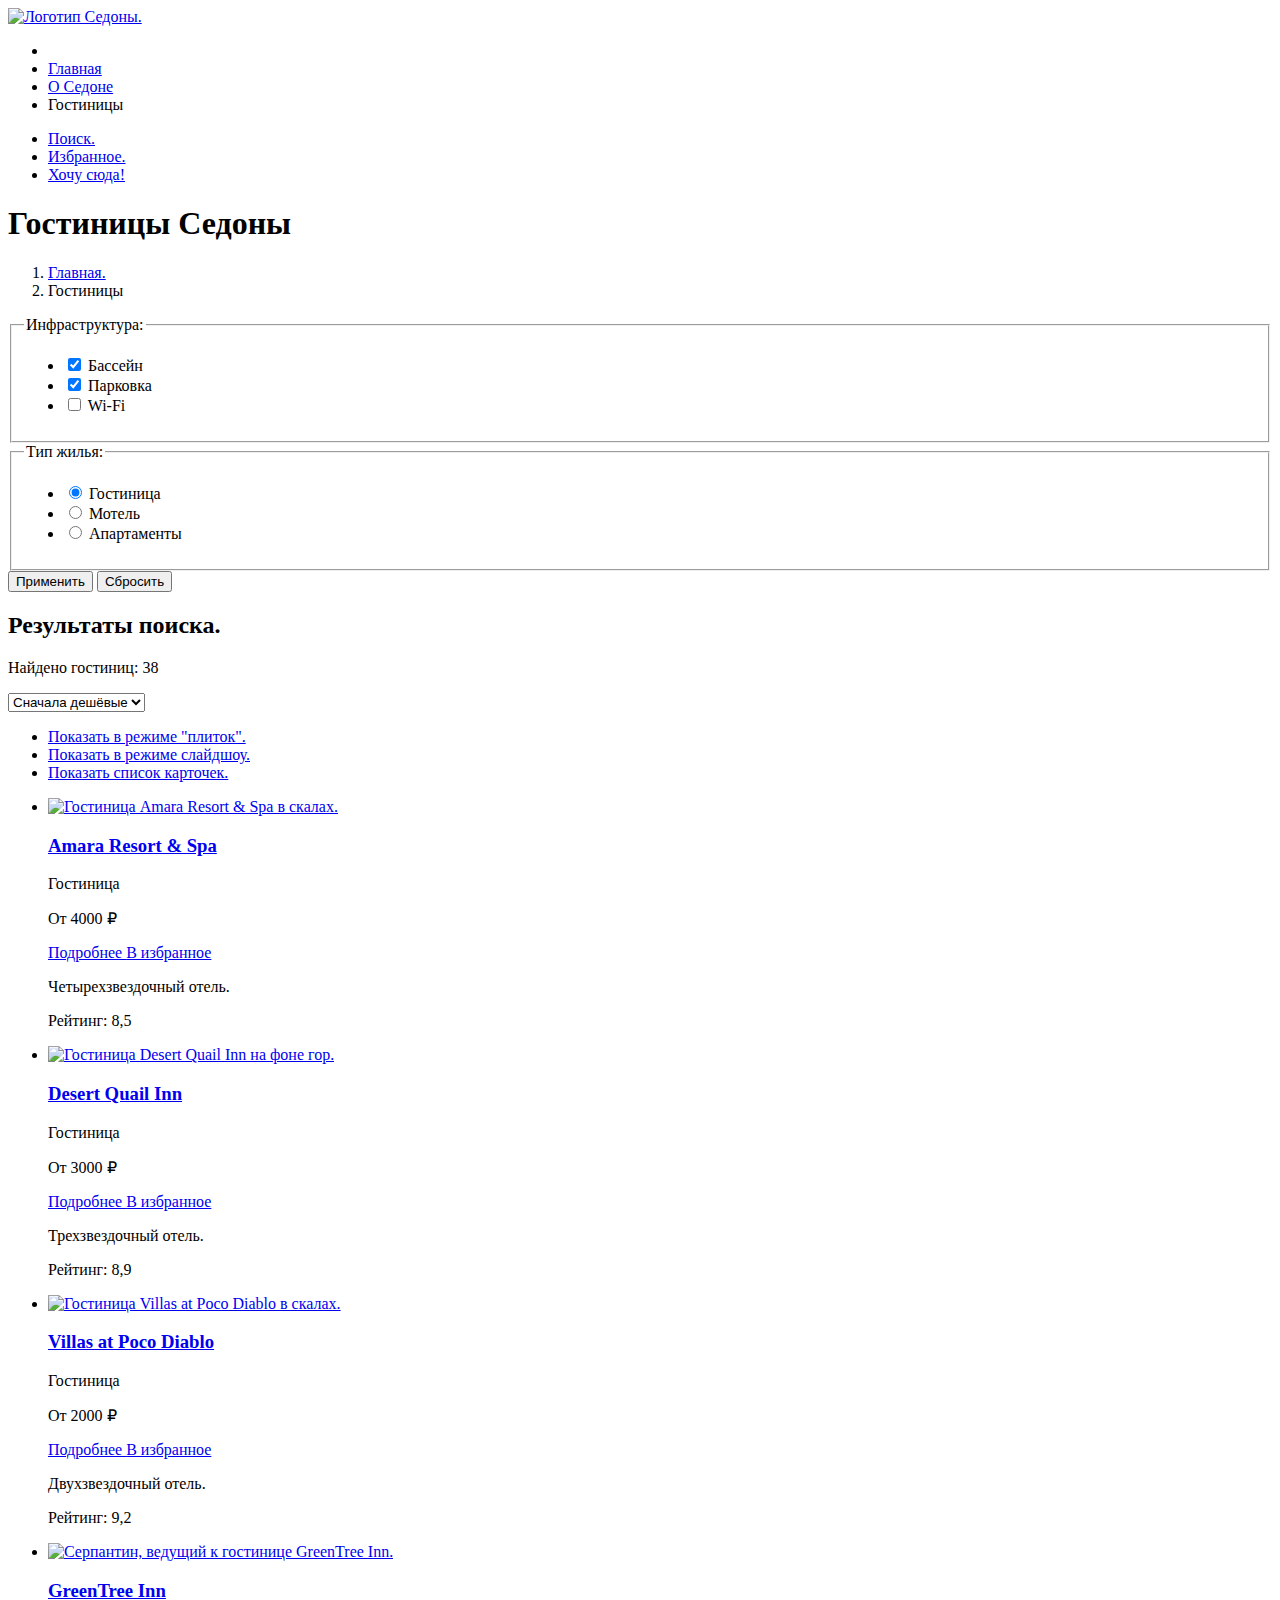
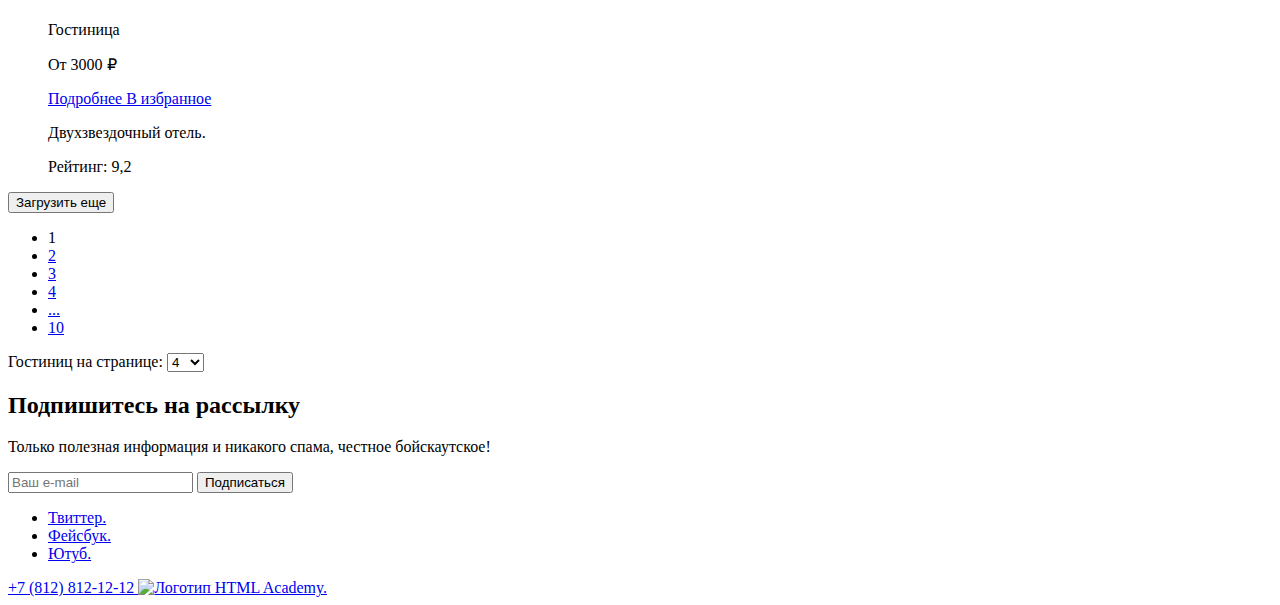
==== pages/catalog.html @ 8887d0ff "Замечания" ====
<!DOCTYPE html>
<html lang="ru">

<head>
  <meta charset="utf-8">
  <title>Седона – каталог</title>
</head>

<body>
  <header class="page-header">
    <nav class="navigation">
      <a class="navigation-link" href="../index.html">
        <img class="navigation-logo" src="" alt="Логотип Седоны.">
      </a>

      <ul class="navigation-list">
        <li class="navigation-item">
        </li>
        <li class="navigation-item">
          <a class="navigation-link" href="../index.html">
            Главная
          </a>
        </li>
        <li class="navigation-item">
          <a class="navigation-link" href="#!">
            О Седоне
          </a>
        </li>
        <li class="navigation-item">
          <a class="navigation-link">
            Гостиницы
          </a>
        </li>
      </ul>

      <ul class="navigation-list navigation-user">
        <li class="navigation-item">
          <a class="navigation-link" href="#!">
            <span class="visually-hidden">
              Поиск.
            </span>
          </a>
        </li>
        <li class="navigation-item">
          <a class="navigation-link" href="#!">
            <span class="visually-hidden">
              Избранное.
            </span>
          </a>
        </li>
        <li class="navigation-item">
          <a class="navigation-link" href="#!">
            Хочу сюда!
          </a>
        </li>
      </ul>
    </nav>
  </header>

  <main class="main-inner">
    <form class="catalog-filter" action="https://echo.htmlacademy.ru/" method="get">
      <section class="choice-housing">
        <h1 class="choice-housing-title">
          Гостиницы Седоны
        </h1>
        <ol class="breadcrumbs">
          <li class="breadcrumbs-item">
            <a class="breadcrumbs-link" href="../index.html">
              <span class="visually-hidden">
                Главная.
              </span>
            </a>
          </li>

          <li class="breadcrumbs-item">
            <a class="breadcrumbs-link">
              Гостиницы
            </a>
          </li>
        </ol>

        <fieldset class="catalog-filter-group">
          <legend class="catalog-filter-title">
            Инфраструктура:
          </legend>

          <ul class="catalog-filter-list">
            <li class="catalog-filtre-ltem">
              <label class="control">
                <input class="control-input" type="checkbox" name="options[]" value="swimming" checked>
                Бассейн
              </label>
            </li>

            <li class="catalog-filtre-ltem">
              <label class="control">
                <input class="control-input" type="checkbox" name="options[]" value="parking" checked>
                Парковка
              </label>
            </li>

            <li class="catalog-filtre-ltem">
              <label class="control">
                <input class="control-input" type="checkbox" name="options[]" value="Wi-Fi">
                Wi-Fi
              </label>
            </li>
          </ul>
        </fieldset>

        <fieldset class="catalog-filter-group">
          <legend class="catalog-filter-title">
            Тип жилья:
          </legend>

          <ul class="catalog-filter-list">
            <li class="catalog-filtre-ltem">
              <label class="control">
                <input class="control-input" type="radio" name="type-housing" value="hotel" checked>
                Гостиница
              </label>
            </li>

            <li class="catalog-filtre-ltem">
              <label class="control">
                <input class="control-input" type="radio" name="type-housing" value="motel">
                Мотель
              </label>
            </li>

            <li class="catalog-filtre-ltem">
              <label class="control">
                <input class="control-input" type="radio" name="type-housing" value="apartamens">
                Апартаменты
              </label>
            </li>
          </ul>
        </fieldset>

        <button class="button" type="submit">
          Применить
        </button>
        <button class="button-reset" type="reset">
          Сбросить
        </button>
      </section>

      <section class=card-block>
        <div class="search-hotel">
          <h2 class="visually-hidden">
            Результаты поиска.
          </h2>

          <p class="number-hotels">
            Найдено гостиниц: 38
          </p>

          <select class="select-control" aria-label="Сортировка." name="price-range">
            <option value="cheap">
              Сначала дешёвые
            </option>
            <option value="expensive">
              Сначала дорогие
            </option>
          </select>

          <ul class="button-card-list">
            <li class="button-card-item">
              <a class="button-card" href="#!">
                <span class="visually-hidden">
                  Показать в режиме "плиток".
                </span>
              </a>
            </li>
            <li class="button-card-item">
              <a class="button-card" href="#!">
                <span class="visually-hidden">
                  Показать в режиме слайдшоу.
                </span>
              </a>
            </li>
            <li class="button-card-item">
              <a class="button-card" href="#!">
                <span class="visually-hidden">
                  Показать список карточек.
                </span>
              </a>
            </li>
          </ul>
        </div>

        <ul class="hotel-cards-list">
          <li class="hotel-card-item">
            <a class="hotel-card-link" href="#!">
              <img class="hotel-card-img" src="" alt="Гостиница Amara Resort &amp; Spa в скалах.">
              <h3 class="hotel-card-title">
                Amara Resort &amp; Spa
              </h3>
            </a>

            <div class="product-card-price-block">
              <p class="product-card-price">
                Гостиница
              </p>
              <p class="product-card-price">
                От 4000 ₽
              </p>
            </div>

            <div class="product-card-button-block">
              <a class="product-card-button" href="#!">
                Подробнее
              </a>
              <a class="product-card-button" href="#!">
                В избранное
              </a>
            </div>

            <div class="product-card-star-block">
              <p class="star-rating star-rating-4">
                <span class="visually-hidden">
                  Четырехзвездочный отель.
                </span>
              </p>
              <p class="product-card-rating">
                Рейтинг: 8,5
              </p>
            </div>
          </li>

          <li class="hotel-card-item">
            <a class="hotel-card-link" href="#!">
              <img class="hotel-card-img" src="" alt="Гостиница Desert Quail Inn на фоне гор.">
              <h3 class="hotel-card-title">
                Desert Quail Inn
              </h3>
            </a>

            <div class="product-card-price-block">
              <p class="product-card-price">
                Гостиница
              </p>
              <p class="product-card-price">
                От 3000 ₽
              </p>
            </div>

            <div class="product-card-button-block">
              <a class="product-card-button" href="#!">
                Подробнее
              </a>
              <a class="product-card-button" href="#!">
                В избранное
              </a>
            </div>

            <div class="product-card-star-block">
              <p class="star-rating star-rating-3">
                <span class="visually-hidden">
                  Трехзвездочный отель.
                </span>
              </p>
              <p class="product-card-rating">
                Рейтинг: 8,9
              </p>
            </div>
          </li>

          <li class="hotel-card-item">
            <a class="hotel-card-link" href="#!">
              <img class="hotel-card-img" src="" alt="Гостиница Villas at Poco Diablo в скалах.">
              <h3 class="hotel-card-title">
                Villas at Poco Diablo
              </h3>
            </a>

            <div class="product-card-price-block">
              <p class="product-card-price">
                Гостиница
              </p>
              <p class="product-card-price">
                От 2000 ₽
              </p>
            </div>

            <div class="product-card-button-block">
              <a class="product-card-button" href="#!">
                Подробнее
              </a>
              <a class="product-card-button" href="#!">
                В избранное
              </a>
            </div>

            <div class="product-card-star-block">
              <p class="star-rating star-rating-2">
                <span class="visually-hidden">
                  Двухзвездочный отель.
                </span>
              </p>
              <p class="product-card-rating">
                Рейтинг: 9,2
              </p>
            </div>
          </li>

          <li class="hotel-card-item">
            <a class="hotel-card-link" href="#!">
              <img class="hotel-card-img" src="" alt="Серпантин, ведущий к гостинице GreenTree Inn.">
              <h3 class="hotel-card-title">
                GreenTree Inn
              </h3>
            </a>

            <div class="product-card-price-block">
              <p class="product-card-price">
                Гостиница
              </p>
              <p class="product-card-price">
                От 3000 ₽
              </p>
            </div>

            <div class="product-card-button-block">
              <a class="product-card-button" href="#!">
                Подробнее
              </a>
              <a class="product-card-button" href="#!">
                В избранное
              </a>
            </div>

            <div class="product-card-star-block">
              <p class="product-card hotel-star-2">
                <span class="visually-hidden">
                  Двухзвездочный отель.
                </span>
              </p>
              <p class="product-card-rating">
                Рейтинг: 9,2
              </p>
            </div>
          </li>
        </ul>

        <button class="pagination-show-more" type="button">
          Загрузить еще
        </button>

        <ul class="pagination-list">
          <li class=pagination-item>
            <a class="pagination-link pagination-current">
              1
            </a>
          </li>
          <li class=pagination-item>
            <a class="pagination-link" href="#!">
              2
            </a>
          </li>
          <li class=pagination-item>
            <a class="pagination-link" href="#!">
              3
            </a>
          </li>
          <li class=pagination-item>
            <a class="pagination-link" href="#!">
              4
            </a>
          </li>
          <li class=pagination-item>
            <a class="pagination-link pagination-choice" href="#!">
              ...
            </a>
          </li>
          <li class=pagination-item>
            <a class="pagination-link" href="#!">
              10
            </a>
          </li>
        </ul>

        <label class="hotel-page">
          Гостиниц на странице:
          <select class="select-control number" name="hotel-number">
            <option>
              4
            </option>
            <option>
              9
            </option>
            <option>
              14
            </option>
          </select>
        </label>
      </section>
    </form>

    <div class="">
      <h2 class="">
        Подпишитесь на рассылку
      </h2>
      <p class="">
        Только полезная информация и никакого спама, честное бойскаутское!
      </p>

      <form class="newsletter-form" action="https://echo.htmlacademy.ru/" method="post">
        <label>
          <input class="field" placeholder="Ваш e-mail" type="email" name="newsletter-email">
        </label>

        <button class="newsletter-submit" type="submit">
          Подписаться
        </button>
      </form>
    </div>
  </main>

  <footer class="page-footer">
    <ul class="footer-social-list">
      <li class="footer-social-item">
        <a class="footer-social-link" href="https://twitter.com/htmlacademy_ru">
          <span class="visually-hidden">
            Твиттер.
          </span>
        </a>
      </li>

      <li class="footer-social-item">
        <a class="footer-social-link" href="https://www.facebook.com/htmlacademy">
          <span class="visually-hidden">
            Фейсбук.
          </span>
        </a>
      </li>

      <li class="footer-social-item">
        <a class="footer-social-link" href="https://www.youtube.com/c/HTMLAcademyRUS">
          <span class="visually-hidden">
            Ютуб.
          </span>
        </a>
      </li>
    </ul>

    <a class="footer-phone-contacts" href="tel:+78128121212">
      +7 (812) 812-12-12
    </a>

    <a class="footer-site-link" href="https://htmlacademy.ru/">
      <img class="footer-site-link-logo" src="" alt="Логотип HTML Academy.">
    </a>
  </footer>
</body>
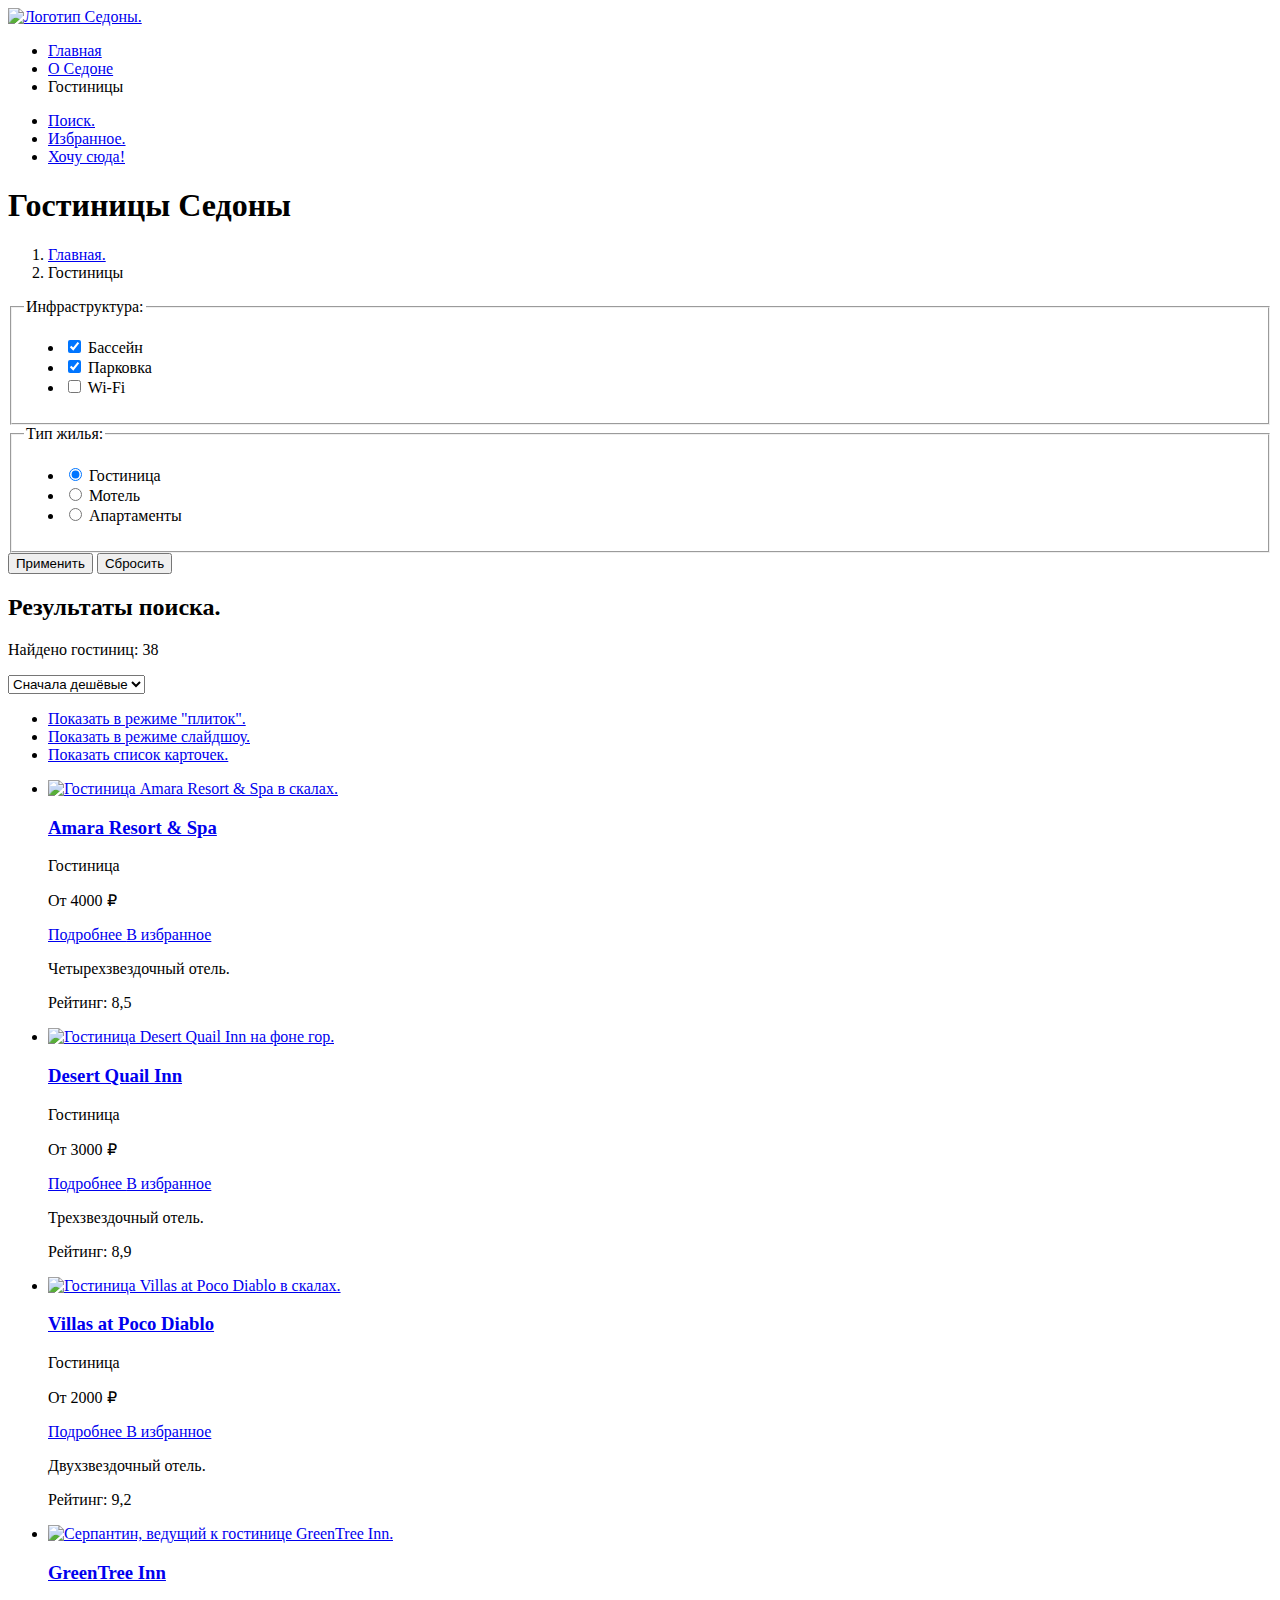
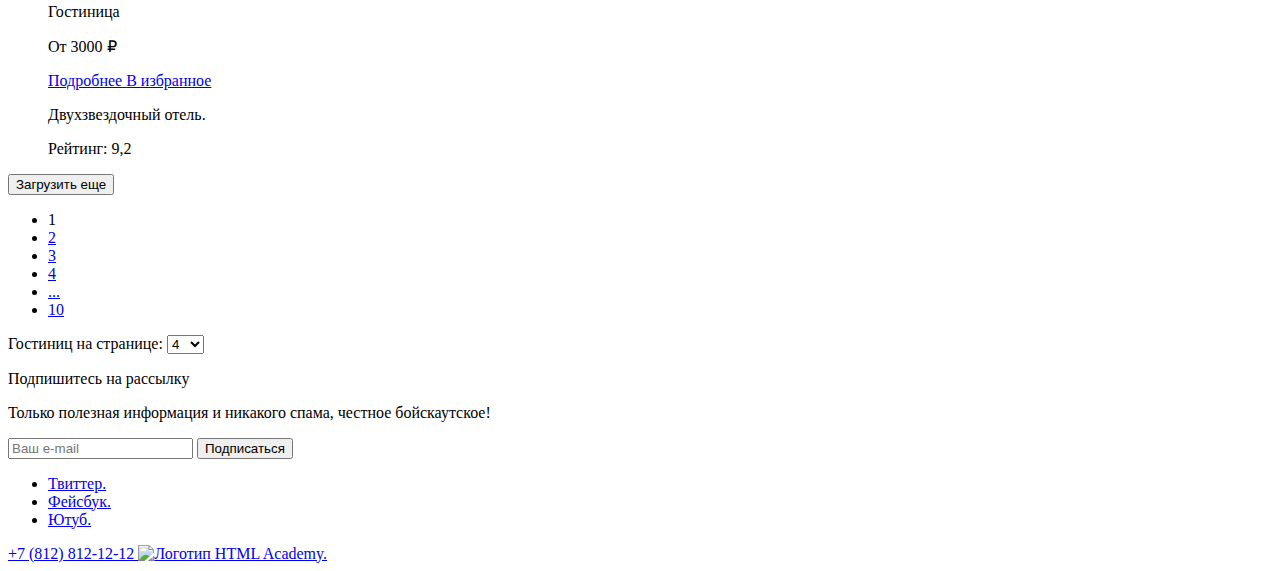
==== commit d170f5f9: "Замечания" ====
--- a/pages/catalog.html
+++ b/pages/catalog.html
@@ -3,29 +3,29 @@
 
 <head>
   <meta charset="utf-8">
-  <title>Седона – каталог</title>
+  <title>Седона - каталог</title>
 </head>
 
 <body>
   <header class="page-header">
     <nav class="navigation">
-      <a class="navigation-link" href="../index.html">
+      <a class="" href="../index.html">
         <img class="navigation-logo" src="" alt="Логотип Седоны.">
       </a>
 
       <ul class="navigation-list">
         <li class="navigation-item">
-        </li>
-        <li class="navigation-item">
           <a class="navigation-link" href="../index.html">
             Главная
           </a>
         </li>
+
         <li class="navigation-item">
           <a class="navigation-link" href="#!">
             О Седоне
           </a>
         </li>
+
         <li class="navigation-item">
           <a class="navigation-link">
             Гостиницы
@@ -41,6 +41,7 @@
             </span>
           </a>
         </li>
+
         <li class="navigation-item">
           <a class="navigation-link" href="#!">
             <span class="visually-hidden">
@@ -48,6 +49,7 @@
             </span>
           </a>
         </li>
+
         <li class="navigation-item">
           <a class="navigation-link" href="#!">
             Хочу сюда!
@@ -71,7 +73,6 @@
               </span>
             </a>
           </li>
-
           <li class="breadcrumbs-item">
             <a class="breadcrumbs-link">
               Гостиницы
@@ -137,7 +138,7 @@
           </ul>
         </fieldset>
 
-        <button class="button" type="submit">
+        <button class="button" type="reset">
           Применить
         </button>
         <button class="button-reset" type="reset">
@@ -146,11 +147,11 @@
       </section>
 
       <section class=card-block>
+        <h2 class="visually-hidden">
+          Результаты поиска.
+        </h2>
+
         <div class="search-hotel">
-          <h2 class="visually-hidden">
-            Результаты поиска.
-          </h2>
-
           <p class="number-hotels">
             Найдено гостиниц: 38
           </p>
@@ -172,6 +173,7 @@
                 </span>
               </a>
             </li>
+
             <li class="button-card-item">
               <a class="button-card" href="#!">
                 <span class="visually-hidden">
@@ -353,26 +355,31 @@
               1
             </a>
           </li>
+
           <li class=pagination-item>
             <a class="pagination-link" href="#!">
               2
             </a>
           </li>
+
           <li class=pagination-item>
             <a class="pagination-link" href="#!">
               3
             </a>
           </li>
+
           <li class=pagination-item>
             <a class="pagination-link" href="#!">
               4
             </a>
           </li>
+
           <li class=pagination-item>
             <a class="pagination-link pagination-choice" href="#!">
               ...
             </a>
           </li>
+
           <li class=pagination-item>
             <a class="pagination-link" href="#!">
               10
@@ -398,10 +405,10 @@
     </form>
 
     <div class="">
-      <h2 class="">
+      <p class="heading">
         Подпишитесь на рассылку
-      </h2>
-      <p class="">
+      </p>
+      <p class="description">
         Только полезная информация и никакого спама, честное бойскаутское!
       </p>
 
@@ -415,6 +422,7 @@
         </button>
       </form>
     </div>
+
   </main>
 
   <footer class="page-footer">
@@ -447,9 +455,10 @@
     <a class="footer-phone-contacts" href="tel:+78128121212">
       +7 (812) 812-12-12
     </a>
-
     <a class="footer-site-link" href="https://htmlacademy.ru/">
       <img class="footer-site-link-logo" src="" alt="Логотип HTML Academy.">
     </a>
   </footer>
 </body>
+
+</html>
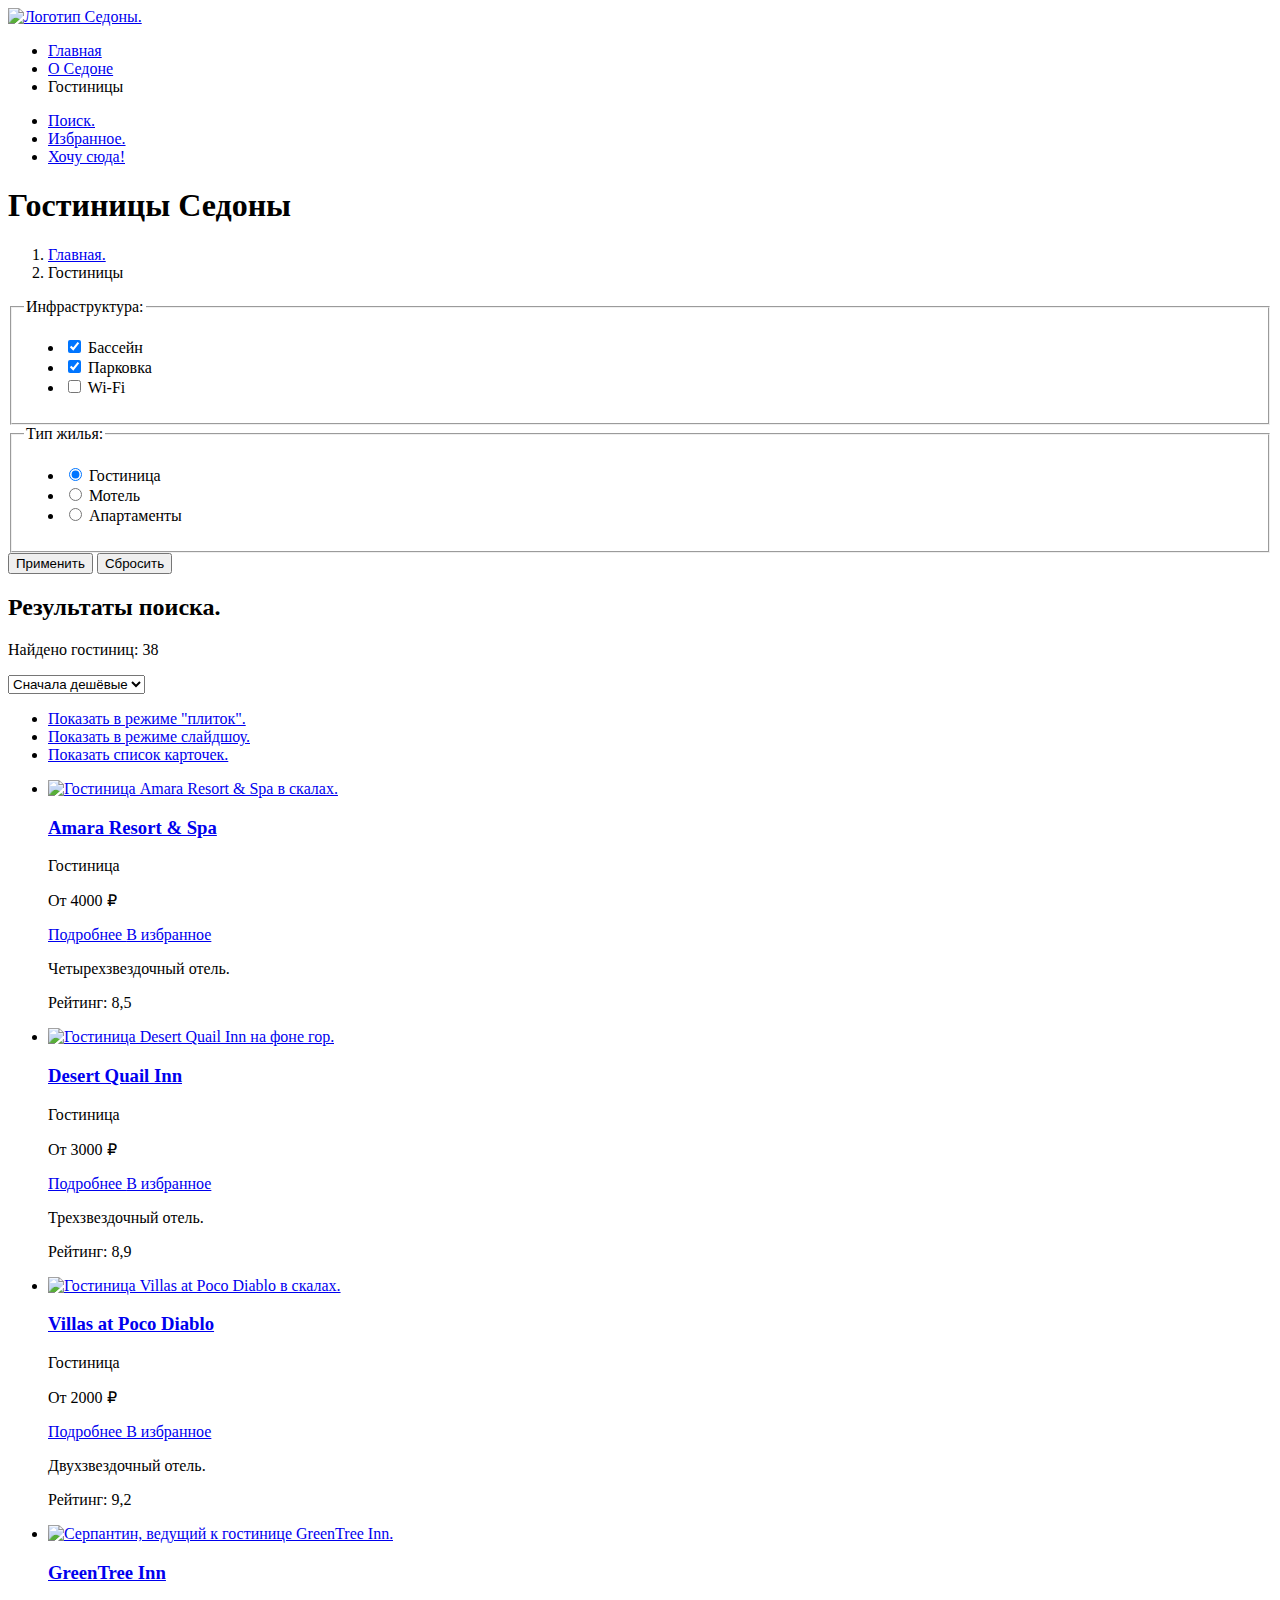
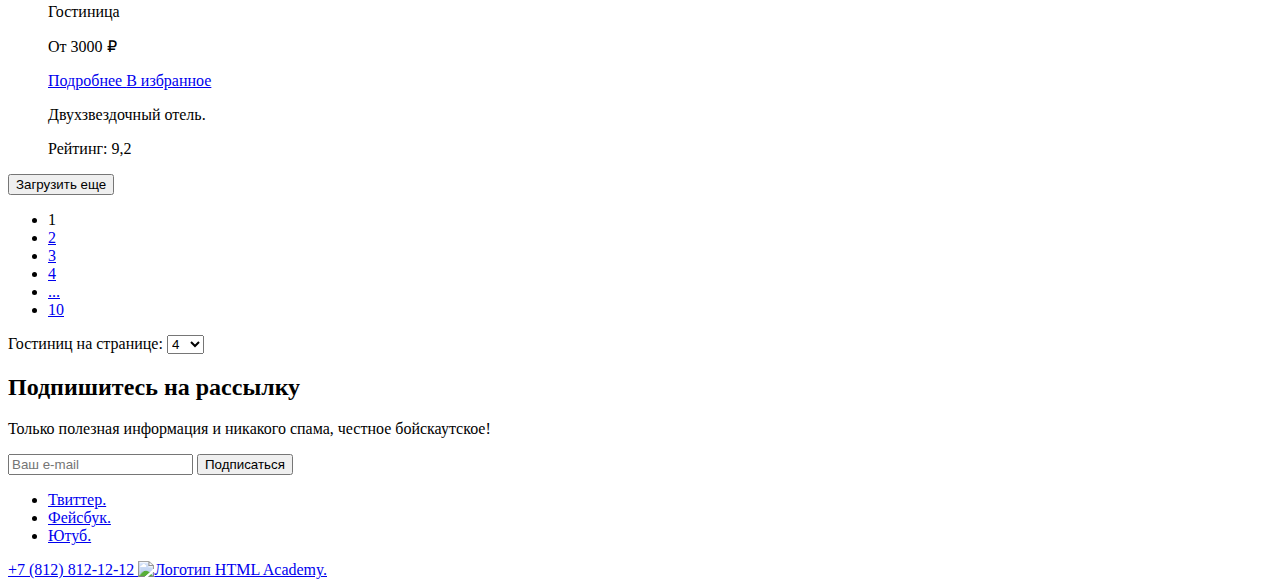
==== commit 3e1d93cf: "Замечания" ====
--- a/pages/catalog.html
+++ b/pages/catalog.html
@@ -404,10 +404,10 @@
       </section>
     </form>
 
-    <div class="">
-      <p class="heading">
+    <section class="">
+      <h2 class="heading">
         Подпишитесь на рассылку
-      </p>
+      </h2>
       <p class="description">
         Только полезная информация и никакого спама, честное бойскаутское!
       </p>
@@ -421,7 +421,7 @@
           Подписаться
         </button>
       </form>
-    </div>
+    </section>
 
   </main>
 
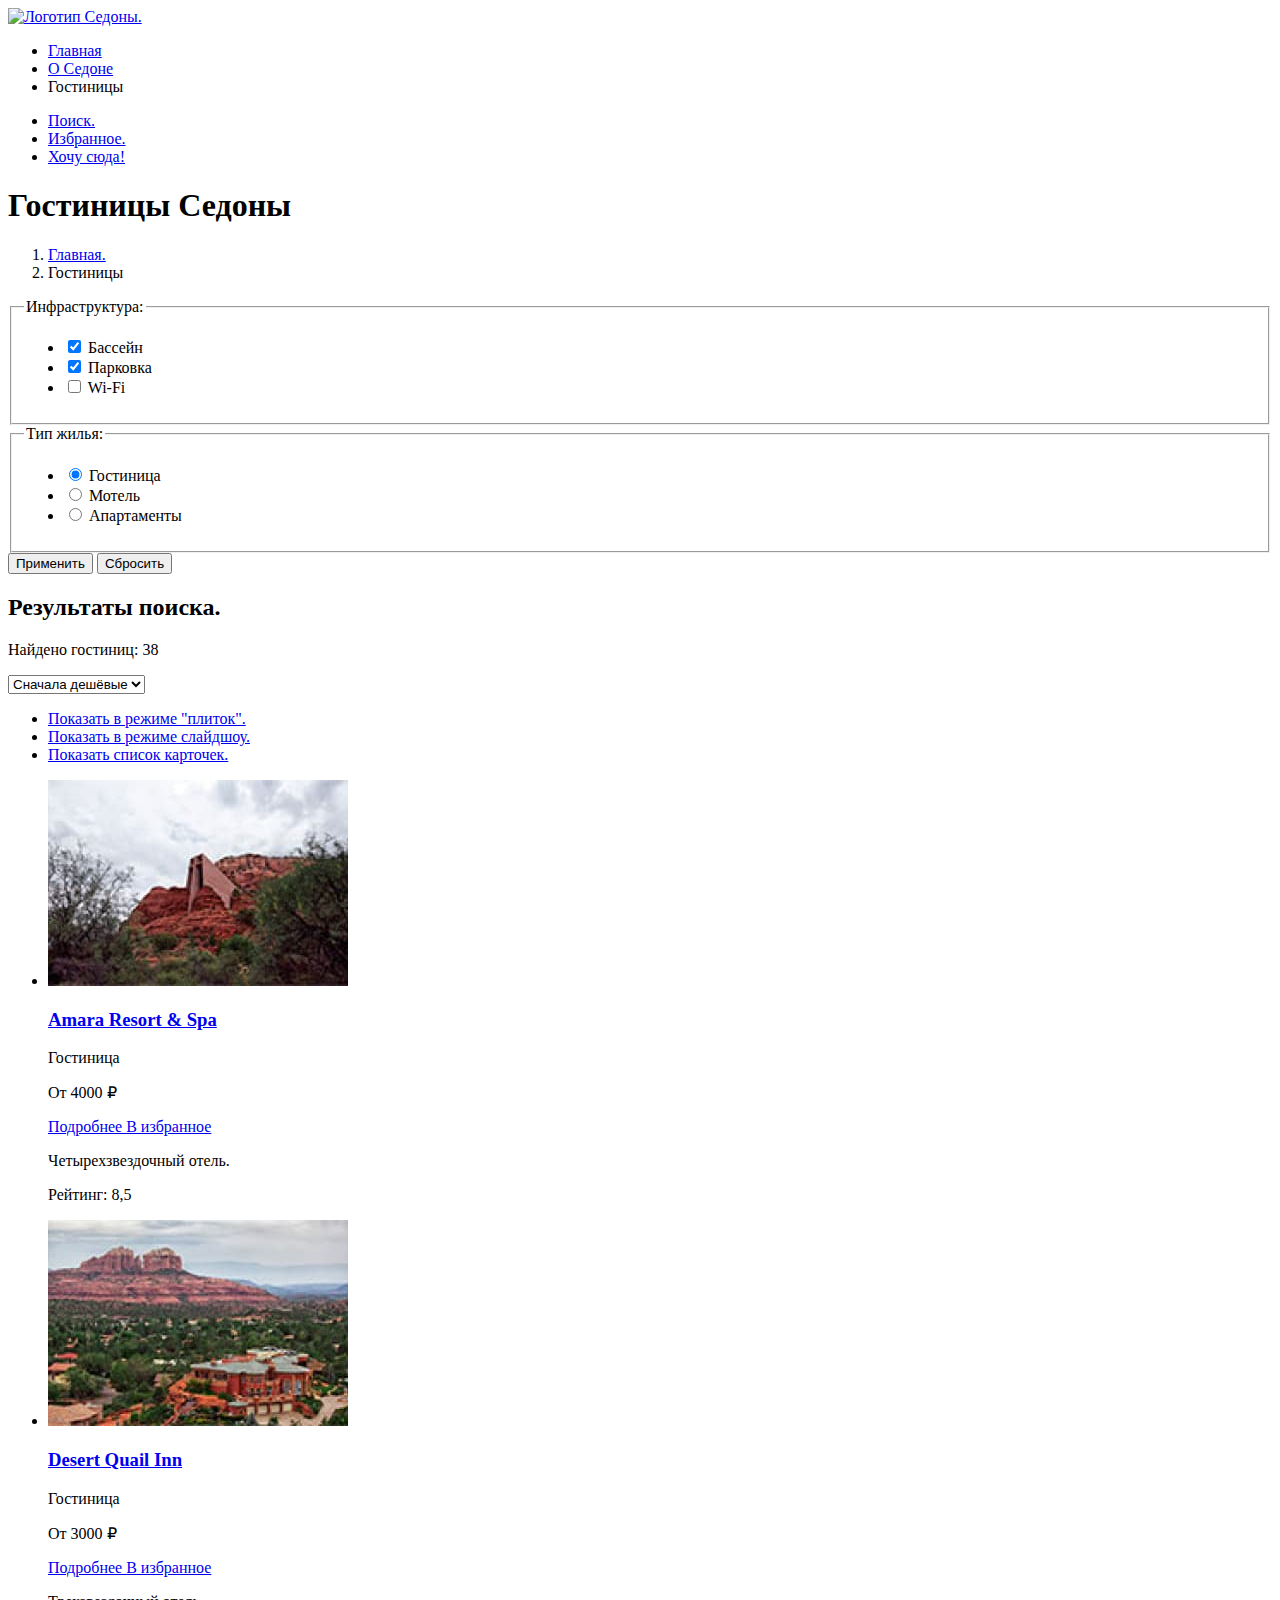
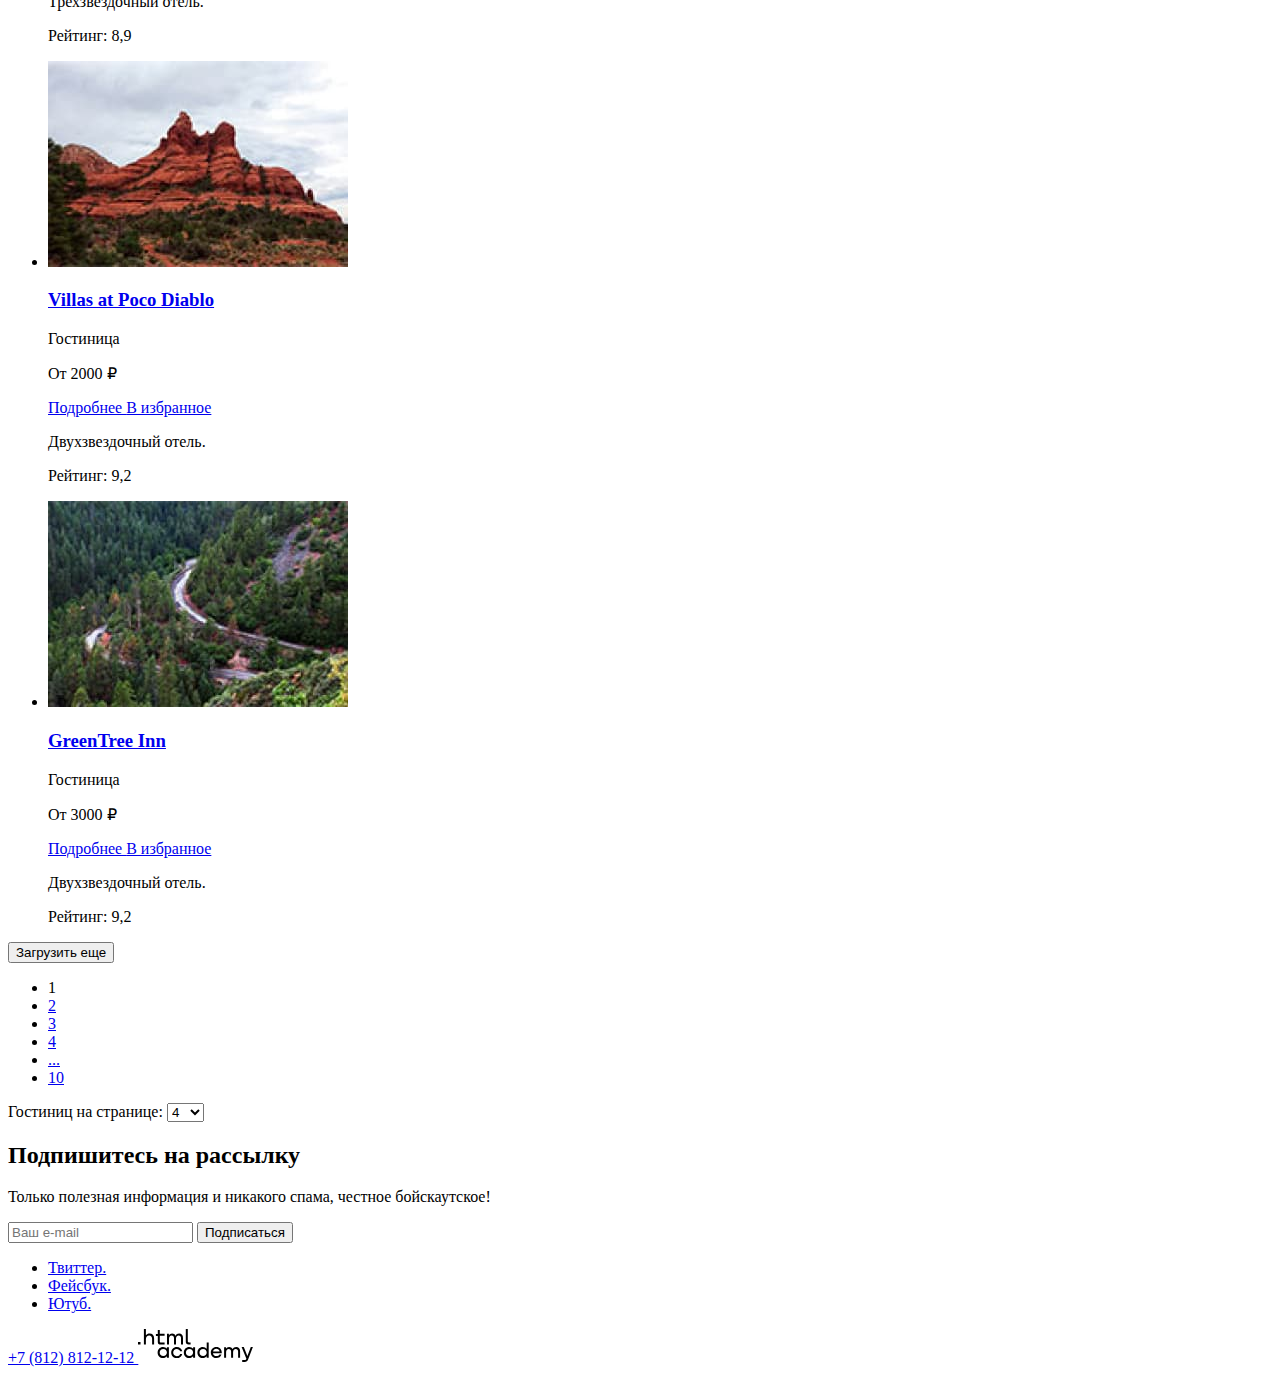
==== commit 742a5a06: "Замечания" ====
--- a/pages/catalog.html
+++ b/pages/catalog.html
@@ -1,38 +1,34 @@
 <!DOCTYPE html>
 <html lang="ru">
-
 <head>
   <meta charset="utf-8">
   <title>Седона - каталог</title>
+  <link rel="stylesheet" href="../styles/styles.css">
 </head>
 
 <body>
   <header class="page-header">
     <nav class="navigation">
       <a class="" href="../index.html">
-        <img class="navigation-logo" src="" alt="Логотип Седоны.">
+        <img class="navigation-logo" src="../images/logo.svg" width="139" height="70" alt="Логотип Седоны.">
       </a>
-
       <ul class="navigation-list">
         <li class="navigation-item">
           <a class="navigation-link" href="../index.html">
             Главная
           </a>
         </li>
-
         <li class="navigation-item">
           <a class="navigation-link" href="#!">
             О Седоне
           </a>
         </li>
-
         <li class="navigation-item">
           <a class="navigation-link">
             Гостиницы
           </a>
         </li>
       </ul>
-
       <ul class="navigation-list navigation-user">
         <li class="navigation-item">
           <a class="navigation-link" href="#!">
@@ -41,7 +37,6 @@
             </span>
           </a>
         </li>
-
         <li class="navigation-item">
           <a class="navigation-link" href="#!">
             <span class="visually-hidden">
@@ -49,7 +44,6 @@
             </span>
           </a>
         </li>
-
         <li class="navigation-item">
           <a class="navigation-link" href="#!">
             Хочу сюда!
@@ -59,7 +53,7 @@
     </nav>
   </header>
 
-  <main class="main-inner">
+  <main>
     <form class="catalog-filter" action="https://echo.htmlacademy.ru/" method="get">
       <section class="choice-housing">
         <h1 class="choice-housing-title">
@@ -79,27 +73,23 @@
             </a>
           </li>
         </ol>
-
         <fieldset class="catalog-filter-group">
           <legend class="catalog-filter-title">
             Инфраструктура:
           </legend>
-
           <ul class="catalog-filter-list">
             <li class="catalog-filtre-ltem">
               <label class="control">
-                <input class="control-input" type="checkbox" name="options[]" value="swimming" checked>
+                <input class="control-input" type="checkbox" name="options[]" value="swimming" checked="">
                 Бассейн
               </label>
             </li>
-
-            <li class="catalog-filtre-ltem">
-              <label class="control">
-                <input class="control-input" type="checkbox" name="options[]" value="parking" checked>
+            <li class="catalog-filtre-ltem">
+              <label class="control">
+                <input class="control-input" type="checkbox" name="options[]" value="parking" checked="">
                 Парковка
               </label>
             </li>
-
             <li class="catalog-filtre-ltem">
               <label class="control">
                 <input class="control-input" type="checkbox" name="options[]" value="Wi-Fi">
@@ -108,27 +98,23 @@
             </li>
           </ul>
         </fieldset>
-
         <fieldset class="catalog-filter-group">
           <legend class="catalog-filter-title">
             Тип жилья:
           </legend>
-
           <ul class="catalog-filter-list">
             <li class="catalog-filtre-ltem">
               <label class="control">
-                <input class="control-input" type="radio" name="type-housing" value="hotel" checked>
+                <input class="control-input" type="radio" name="type-housing" value="hotel" checked="">
                 Гостиница
               </label>
             </li>
-
             <li class="catalog-filtre-ltem">
               <label class="control">
                 <input class="control-input" type="radio" name="type-housing" value="motel">
                 Мотель
               </label>
             </li>
-
             <li class="catalog-filtre-ltem">
               <label class="control">
                 <input class="control-input" type="radio" name="type-housing" value="apartamens">
@@ -137,7 +123,6 @@
             </li>
           </ul>
         </fieldset>
-
         <button class="button" type="reset">
           Применить
         </button>
@@ -145,17 +130,14 @@
           Сбросить
         </button>
       </section>
-
-      <section class=card-block>
+      <section class="card-block">
         <h2 class="visually-hidden">
           Результаты поиска.
         </h2>
-
         <div class="search-hotel">
           <p class="number-hotels">
             Найдено гостиниц: 38
           </p>
-
           <select class="select-control" aria-label="Сортировка." name="price-range">
             <option value="cheap">
               Сначала дешёвые
@@ -164,7 +146,6 @@
               Сначала дорогие
             </option>
           </select>
-
           <ul class="button-card-list">
             <li class="button-card-item">
               <a class="button-card" href="#!">
@@ -173,7 +154,6 @@
                 </span>
               </a>
             </li>
-
             <li class="button-card-item">
               <a class="button-card" href="#!">
                 <span class="visually-hidden">
@@ -190,16 +170,14 @@
             </li>
           </ul>
         </div>
-
         <ul class="hotel-cards-list">
           <li class="hotel-card-item">
             <a class="hotel-card-link" href="#!">
-              <img class="hotel-card-img" src="" alt="Гостиница Amara Resort &amp; Spa в скалах.">
+              <img class="hotel-card-img" src="../images/hotel-card-1.jpg" width="300" height="206" alt="Гостиница Amara Resort &amp; Spa в скалах.">
               <h3 class="hotel-card-title">
                 Amara Resort &amp; Spa
               </h3>
             </a>
-
             <div class="product-card-price-block">
               <p class="product-card-price">
                 Гостиница
@@ -208,7 +186,6 @@
                 От 4000 ₽
               </p>
             </div>
-
             <div class="product-card-button-block">
               <a class="product-card-button" href="#!">
                 Подробнее
@@ -217,7 +194,6 @@
                 В избранное
               </a>
             </div>
-
             <div class="product-card-star-block">
               <p class="star-rating star-rating-4">
                 <span class="visually-hidden">
@@ -229,15 +205,13 @@
               </p>
             </div>
           </li>
-
           <li class="hotel-card-item">
             <a class="hotel-card-link" href="#!">
-              <img class="hotel-card-img" src="" alt="Гостиница Desert Quail Inn на фоне гор.">
+              <img class="hotel-card-img" src="../images/hotel-card-2.jpg" width="300" height="206" alt="Гостиница Desert Quail Inn на фоне гор.">
               <h3 class="hotel-card-title">
                 Desert Quail Inn
               </h3>
             </a>
-
             <div class="product-card-price-block">
               <p class="product-card-price">
                 Гостиница
@@ -246,7 +220,6 @@
                 От 3000 ₽
               </p>
             </div>
-
             <div class="product-card-button-block">
               <a class="product-card-button" href="#!">
                 Подробнее
@@ -255,7 +228,6 @@
                 В избранное
               </a>
             </div>
-
             <div class="product-card-star-block">
               <p class="star-rating star-rating-3">
                 <span class="visually-hidden">
@@ -267,15 +239,13 @@
               </p>
             </div>
           </li>
-
           <li class="hotel-card-item">
             <a class="hotel-card-link" href="#!">
-              <img class="hotel-card-img" src="" alt="Гостиница Villas at Poco Diablo в скалах.">
+              <img class="hotel-card-img" src="../images/hotel-card-3.jpg" width="300" height="206" alt="Гостиница Villas at Poco Diablo в скалах.">
               <h3 class="hotel-card-title">
                 Villas at Poco Diablo
               </h3>
             </a>
-
             <div class="product-card-price-block">
               <p class="product-card-price">
                 Гостиница
@@ -284,7 +254,6 @@
                 От 2000 ₽
               </p>
             </div>
-
             <div class="product-card-button-block">
               <a class="product-card-button" href="#!">
                 Подробнее
@@ -293,7 +262,6 @@
                 В избранное
               </a>
             </div>
-
             <div class="product-card-star-block">
               <p class="star-rating star-rating-2">
                 <span class="visually-hidden">
@@ -305,15 +273,13 @@
               </p>
             </div>
           </li>
-
           <li class="hotel-card-item">
             <a class="hotel-card-link" href="#!">
-              <img class="hotel-card-img" src="" alt="Серпантин, ведущий к гостинице GreenTree Inn.">
+              <img class="hotel-card-img" src="../images/hotel-card-4.jpg" width="300" height="206" alt="Серпантин, ведущий к гостинице GreenTree Inn.">
               <h3 class="hotel-card-title">
                 GreenTree Inn
               </h3>
             </a>
-
             <div class="product-card-price-block">
               <p class="product-card-price">
                 Гостиница
@@ -322,7 +288,6 @@
                 От 3000 ₽
               </p>
             </div>
-
             <div class="product-card-button-block">
               <a class="product-card-button" href="#!">
                 Подробнее
@@ -331,7 +296,6 @@
                 В избранное
               </a>
             </div>
-
             <div class="product-card-star-block">
               <p class="product-card hotel-star-2">
                 <span class="visually-hidden">
@@ -344,49 +308,41 @@
             </div>
           </li>
         </ul>
-
         <button class="pagination-show-more" type="button">
           Загрузить еще
         </button>
-
         <ul class="pagination-list">
-          <li class=pagination-item>
+          <li class="pagination-item">
             <a class="pagination-link pagination-current">
               1
             </a>
           </li>
-
-          <li class=pagination-item>
+          <li class="pagination-item">
             <a class="pagination-link" href="#!">
               2
             </a>
           </li>
-
-          <li class=pagination-item>
+          <li class="pagination-item">
             <a class="pagination-link" href="#!">
               3
             </a>
           </li>
-
-          <li class=pagination-item>
+          <li class="pagination-item">
             <a class="pagination-link" href="#!">
               4
             </a>
           </li>
-
-          <li class=pagination-item>
+          <li class="pagination-item">
             <a class="pagination-link pagination-choice" href="#!">
               ...
             </a>
           </li>
-
-          <li class=pagination-item>
+          <li class="pagination-item">
             <a class="pagination-link" href="#!">
               10
             </a>
           </li>
         </ul>
-
         <label class="hotel-page">
           Гостиниц на странице:
           <select class="select-control number" name="hotel-number">
@@ -403,26 +359,22 @@
         </label>
       </section>
     </form>
-
-    <section class="">
+    <section class="newsletter ">
       <h2 class="heading">
         Подпишитесь на рассылку
       </h2>
       <p class="description">
         Только полезная информация и никакого спама, честное бойскаутское!
       </p>
-
       <form class="newsletter-form" action="https://echo.htmlacademy.ru/" method="post">
         <label>
           <input class="field" placeholder="Ваш e-mail" type="email" name="newsletter-email">
         </label>
-
-        <button class="newsletter-submit" type="submit">
+        <button class="newsletter-button" type="submit">
           Подписаться
         </button>
       </form>
     </section>
-
   </main>
 
   <footer class="page-footer">
@@ -434,7 +386,6 @@
           </span>
         </a>
       </li>
-
       <li class="footer-social-item">
         <a class="footer-social-link" href="https://www.facebook.com/htmlacademy">
           <span class="visually-hidden">
@@ -442,7 +393,6 @@
           </span>
         </a>
       </li>
-
       <li class="footer-social-item">
         <a class="footer-social-link" href="https://www.youtube.com/c/HTMLAcademyRUS">
           <span class="visually-hidden">
@@ -451,14 +401,12 @@
         </a>
       </li>
     </ul>
-
     <a class="footer-phone-contacts" href="tel:+78128121212">
       +7 (812) 812-12-12
     </a>
     <a class="footer-site-link" href="https://htmlacademy.ru/">
-      <img class="footer-site-link-logo" src="" alt="Логотип HTML Academy.">
+      <img class="footer-site-link-logo" src="../images/logo-htmlacademy.svg" width="115" height="34" alt="Логотип HTML Academy.">
     </a>
   </footer>
 </body>
-
 </html>
